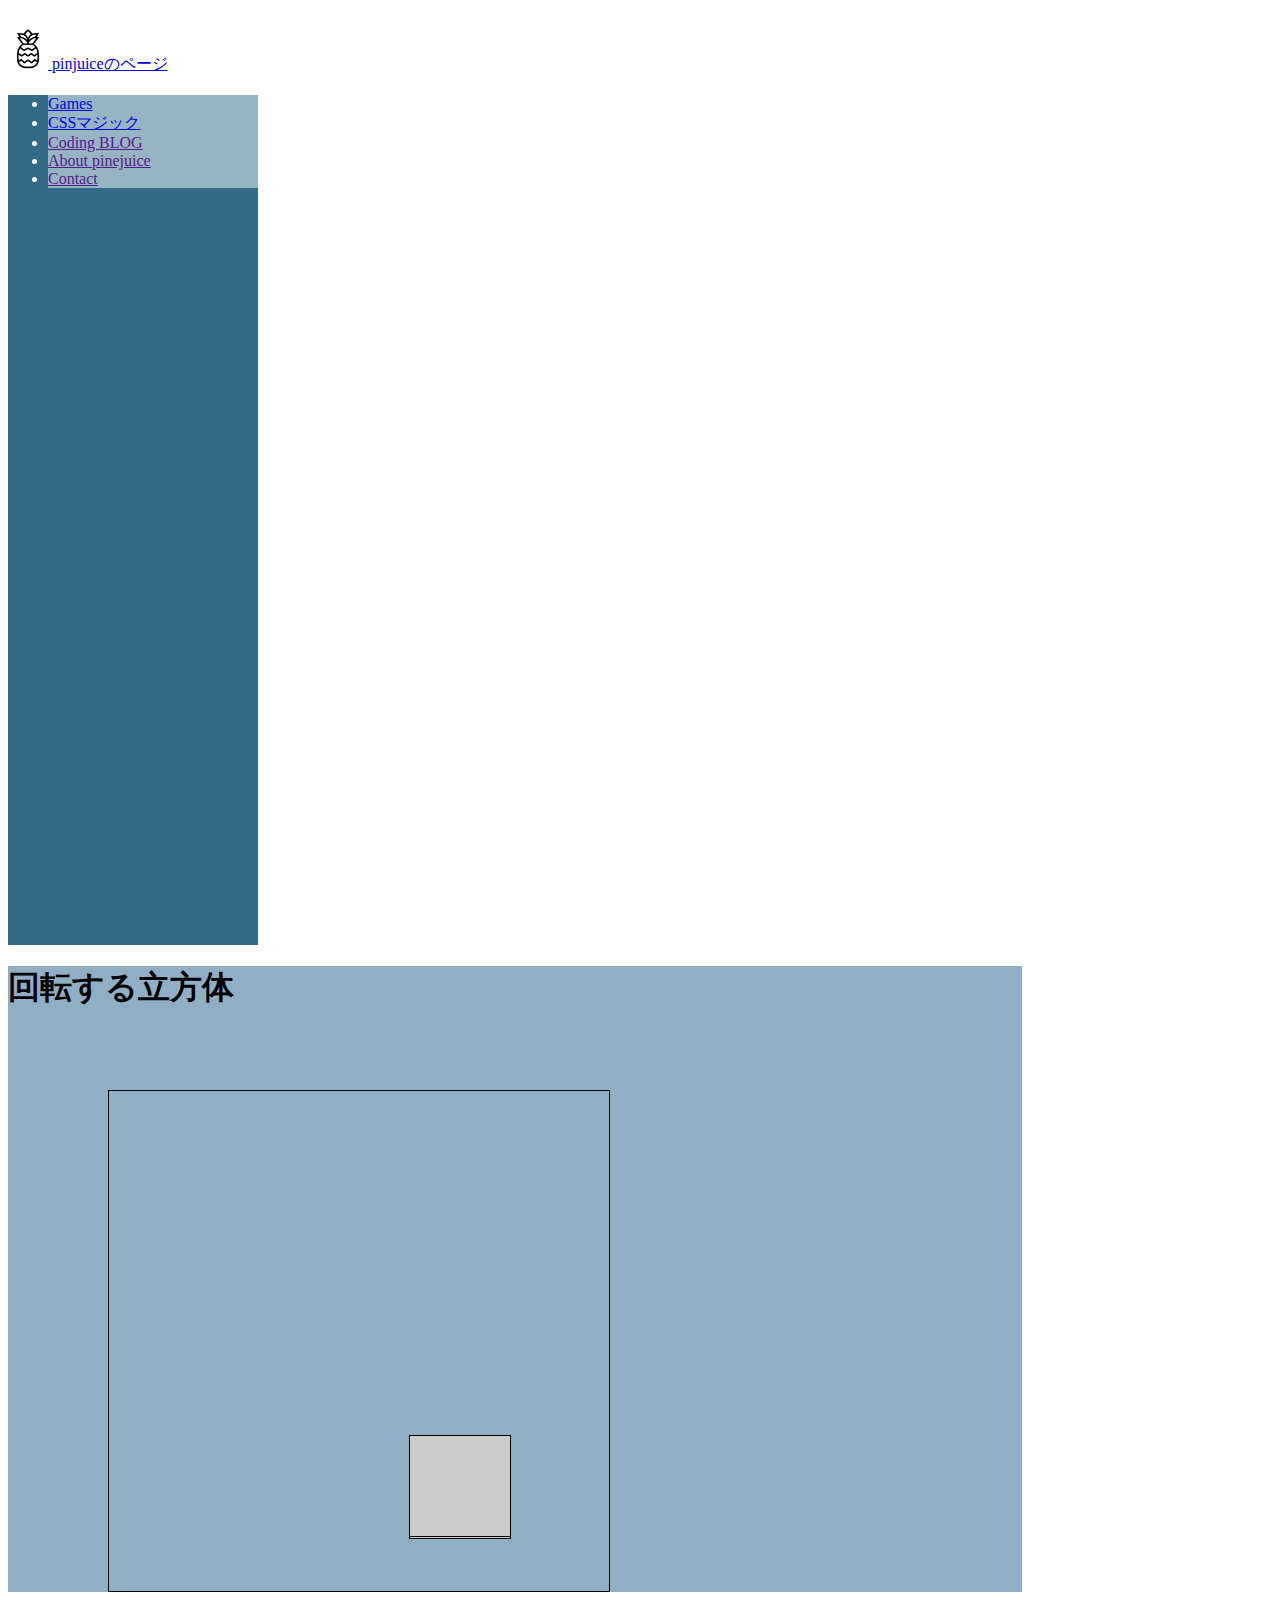
==== css_round_cube.html @ fc654adb "Add css contens" ====
<!DOCTYPE html>
<html lang="ja">
<head>
    <meta charset="UTF-8">
    <meta http-equiv="X-UA-Compatible" content="IE=edge">
    <meta name="viewport" content="width=device-width, initial-scale=1.0">
    <title>対人オセロ | pinejuice's collection of works</title>
    <!-- jQueryの読み込み -->
    <script type="text/javascript" src="https://code.jquery.com/jquery-3.4.1.min.js"></script>
    <!-- bootstrapの読み込み -->
    <link href="https://cdn.jsdelivr.net/npm/bootstrap@5.0.0-beta1/dist/css/bootstrap.min.css" rel="stylesheet" integrity="sha384-giJF6kkoqNQ00vy+HMDP7azOuL0xtbfIcaT9wjKHr8RbDVddVHyTfAAsrekwKmP1" crossorigin="anonymous">
    <script src="https://cdn.jsdelivr.net/npm/bootstrap@5.0.0-beta1/dist/js/bootstrap.bundle.min.js" integrity="sha384-ygbV9kiqUc6oa4msXn9868pTtWMgiQaeYH7/t7LECLbyPA2x65Kgf80OJFdroafW" crossorigin="anonymous"></script>
    <!-- 自作ファイルの読み込み -->
    <script src="assets/js/common.js"></script>
    <link rel="stylesheet" href="assets/css/common.css">
    <link rel="stylesheet" href="assets/css/css_round_cube.css">
    <!-- アイコンとか -->
    <link rel="icon" type="image/x-icon" href="assets/img/favicon.ico">
    <link rel="apple-touch-icon" sizes="180x180" href="assets/img/apple-touch-icon-180x180.png">　
</head>
<body>
    <!-- ヘッダー -->
    <header></header>
    <main>
        <div class="page-wrapper d-flex flex-row">
            <!-- サイトバーメニュー -->
            <div class="sidebar"></div>
            <!-- 全ページの右のコンテンツ -->
            <div class="main_contents">
                <h1>回転する立方体</h1>
                <div id="animation">
                    <div class="square">
                        <div class="top"></div>
                        <div class="bottom"></div>
                        <div class="front"></div>
                        <div class="back"></div>
                        <div class="left"></div>
                        <div class="right"></div>
                    </div>
                </div>
            </div>
        </div>
    </main>
    <!--フッター -->
    <footer></footer>
</body>
</html>
---- assets/css/common.css ----
/* ***************************** 
 * ヘッダー                     *
 ***************************** */
header {
    max-height: 50px;
    min-height: 50px;
}
header .navbar {
    padding-top: 0;
    padding-bottom: 0;
}

/* ***************************** 
 * サイドバー                   *
 ***************************** */
.sidebar {
    max-width: 250px;
    min-width: 250px;
    max-height: calc(100vh - 50px);
    min-height: calc(100vh - 50px);
    background-color: #336B87 !important;
}
.sidebar li{
    background-color: rgba(255, 255, 255, 0.493);
    color: white;
}

/* ***************************** 
 * メインコンテンツ              *
 ***************************** */
.main_contents {
    max-width: calc(100% - 250px);
    min-width: calc(100% - 250px);
    background-color: #90AFC5;
}

/* ***************************** 
 * 共通パーツ                   *
 ***************************** */
.card {
    width: 250px;
    margin: 5px;
}
.card-body {
    padding: 5px !important;
}

.read_more {
    width: 300px;
    margin: 10px 0;
    text-decoration: none;
}
---- assets/css/css_round_cube.css ----
#animation {
    border: 1px solid #000000;
    width: 500px;
    height: 500px;
    margin: 80px 100px;
}
.square {
    transform-style: preserve-3d;
    width: 100px;
    height: 100px;
    margin-top: 200px;
    margin-left: 200px;
    animation: turnAround 30s linear 0s infinite normal none running;
}
.square div {
    position: relative;
    width: 100%;
    height: 100%;
    border: 1px solid #000000;
    background-color: #cccccc;
}
.square .top {
    transform: translate3d(100px, 90px, 0px) rotateX(-90deg);
}
.square .bottom {
    transform: translate3d(100px, 90px, 0px) rotateX(90deg);
}
.square .front {
    transform: translate3d(100px, -60px, 50px);
}
.square .back {
    transform: translate3d(100px, -160px, -50px) rotateX(180deg);
}
.square .left {
    transform: translate3d(50px, -260px, 0px) rotateY(-90deg);
}
.square .right {
    transform: translate3d(150px, -360px, 0px) rotateY(90deg);
}
@keyframes turnAround {
    0%{
        transform: rotateX(0deg) rotateY(0deg);
    }
    100%{
        transform: rotateX(360deg) rotateY(360deg);
    }
}
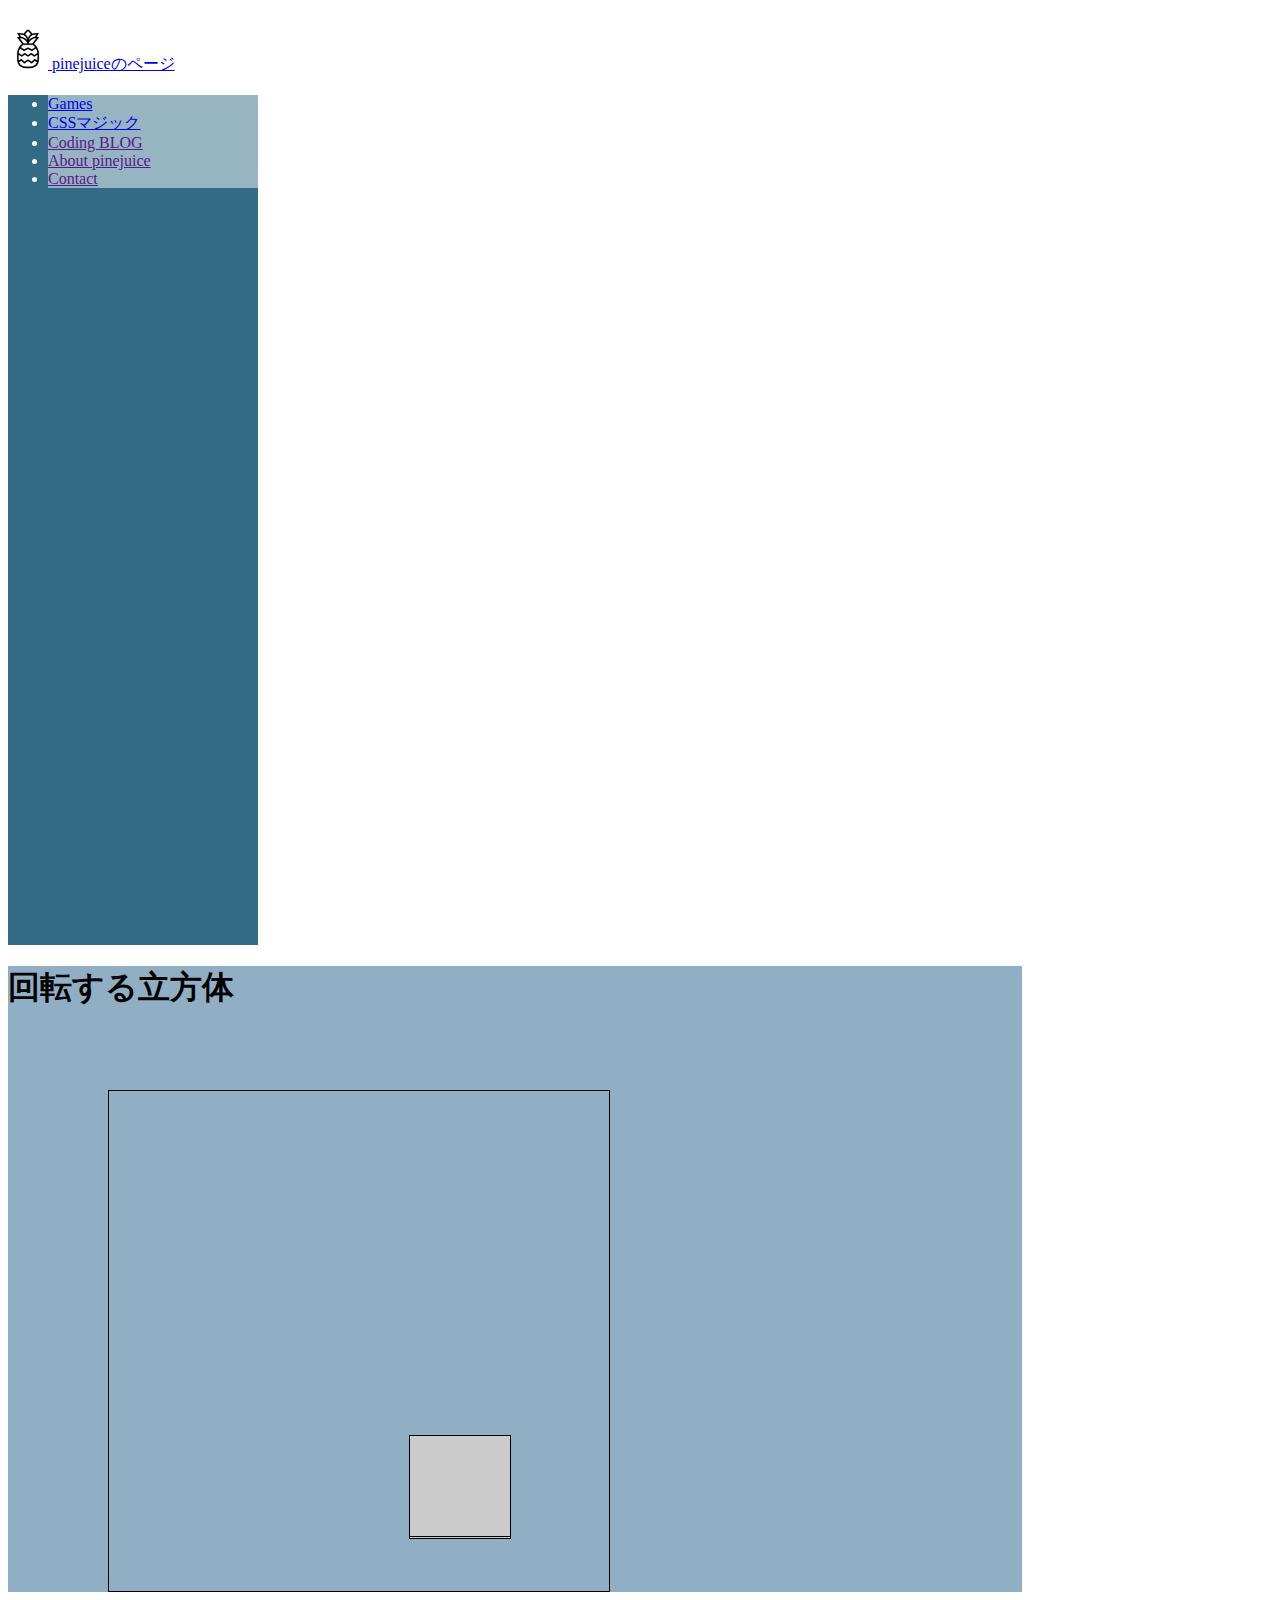
==== commit c1776bef: "Add css contens" ====
--- a/css_round_cube.html
+++ b/css_round_cube.html
@@ -4,7 +4,7 @@
     <meta charset="UTF-8">
     <meta http-equiv="X-UA-Compatible" content="IE=edge">
     <meta name="viewport" content="width=device-width, initial-scale=1.0">
-    <title>対人オセロ | pinejuice's collection of works</title>
+    <title>回転する立方体 | pinejuice's collection of works</title>
     <!-- jQueryの読み込み -->
     <script type="text/javascript" src="https://code.jquery.com/jquery-3.4.1.min.js"></script>
     <!-- bootstrapの読み込み -->
